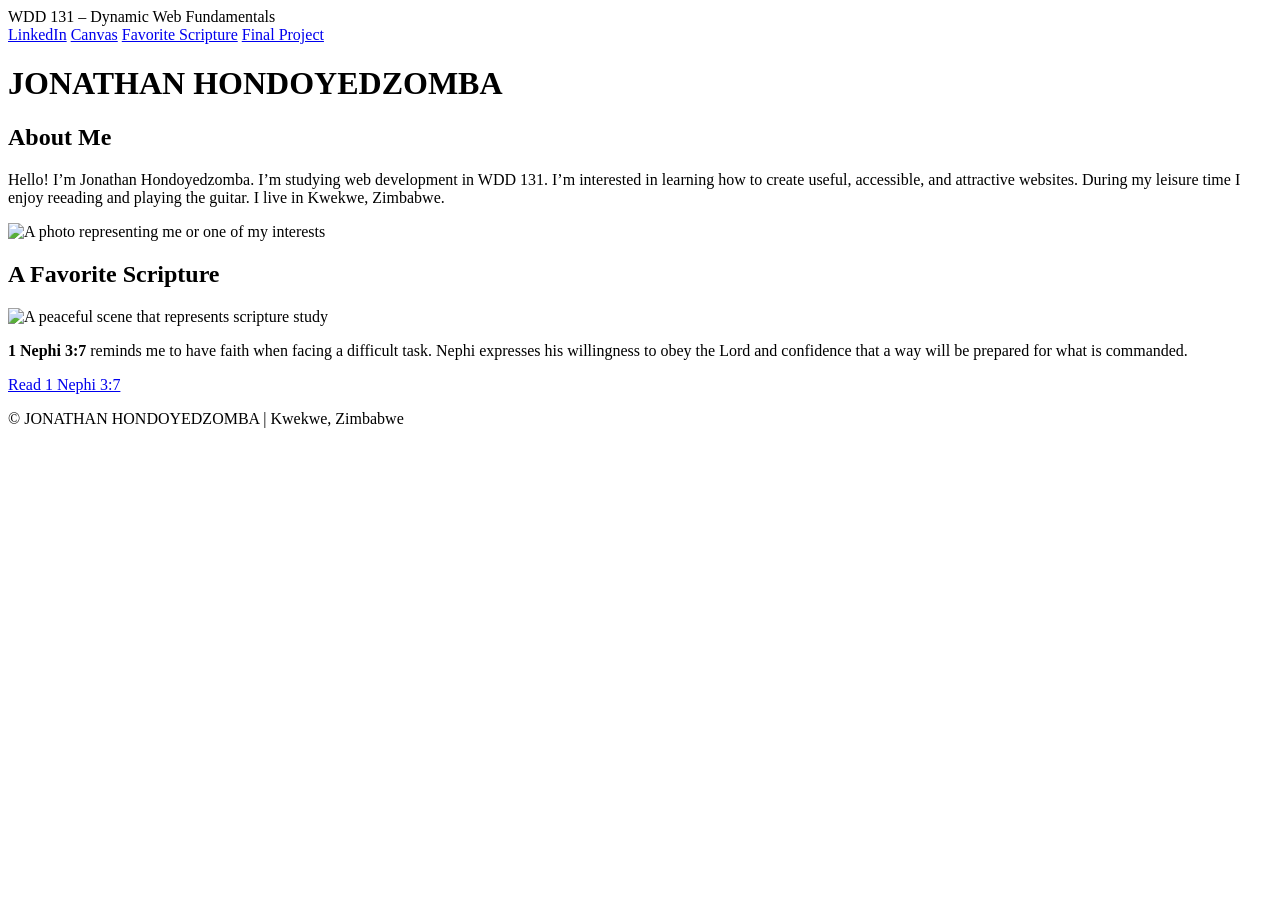
==== index.html @ 69eb9a75 "Add initial HTML structure for personal homepage" ====
<!DOCTYPE html>
<html lang="en">

<head>
    <meta charset="UTF-8">
    <meta name="viewport" content="width=device-width, initial-scale=1.0">
    <meta name="description"
        content="WDD 131 – Dynamic Web Fundamentals home page for YOUR FULL NAME, featuring an introduction, web development studies, and a favorite scripture.">
    <meta name="author" content="JONATHAN HONDOYEDZOMBA">
    <title>WDD 131 – Dynamic Web Fundamentals – JONATHAN HONDOYEDZOMBA</title>

    <link rel="preconnect" href="https://fonts.googleapis.com">
    <link rel="preconnect" href="https://fonts.gstatic.com" crossorigin>
    <link
        href="https://fonts.googleapis.com/css2?family=DM+Sans:wght@400;500;700&family=Merriweather:wght@700&display=swap"
        rel="stylesheet">
    <link rel="stylesheet" href="styles/base.css">
    <script src="scripts/getdates.js" defer></script>
</head>

<body>
    <header class="site-header">
        <span id="course-title">WDD 131 – Dynamic Web Fundamentals</span>

        <nav aria-label="Main navigation">
            <a href="https://www.linkedin.com/" target="_blank" rel="noopener noreferrer">LinkedIn</a>
            <a href="https://byupw.instructure.com/">Canvas</a>
            <a href="https://www.churchofjesuschrist.org/study/scriptures/bofm/1-ne/3?lang=eng&id=p7#p7" target="_blank"
                rel="noopener noreferrer">Favorite Scripture</a>
            <a href="https://github.com/chikonamombe1234/wdd131/tree/main/project">Final Project</a>
        </nav>
    </header>

    <main>
        <h1>JONATHAN HONDOYEDZOMBA</h1>

        <div class="card-grid">
            <section class="card">
                <h2>About Me</h2>
                <div class="card-content">
                    <p>
                        Hello! I’m Jonathan Hondoyedzomba. I’m studying web development in WDD 131.
                        I’m interested in learning how to create useful, accessible, and
                        attractive websites. During my leisure time I enjoy reeading and playing the guitar. I live in Kwekwe, Zimbabwe.
                    </p>
                    <img src="images/jonahondo.jpg" alt="A photo representing me or one of my interests" width="600"
                        height="400">
                </div>
            </section>

            <section class="card">
                <h2>A Favorite Scripture</h2>
                <div class="card-content scripture-content">
                    <img src="images/conference.jpg" alt="A peaceful scene that represents scripture study"
                        width="600" height="400">
                    <p>
                        <strong>1 Nephi 3:7</strong> reminds me to have faith when facing a
                        difficult task. Nephi expresses his willingness to obey the Lord and
                        confidence that a way will be prepared for what is commanded.
                    </p>
                    <a class="text-link"
                        href="https://www.churchofjesuschrist.org/study/scriptures/bofm/1-ne/3?lang=eng&id=p7#p7"
                        target="_blank" rel="noopener noreferrer">Read 1 Nephi 3:7</a>
                </div>
            </section>
        </div>
    </main>

    <footer class="site-footer">
        <p>
            © <span id="2026"></span> JONATHAN HONDOYEDZOMBA |
            Kwekwe, Zimbabwe
        </p>
        <p id="lastModified"></p>
    </footer>
</body>

</html>
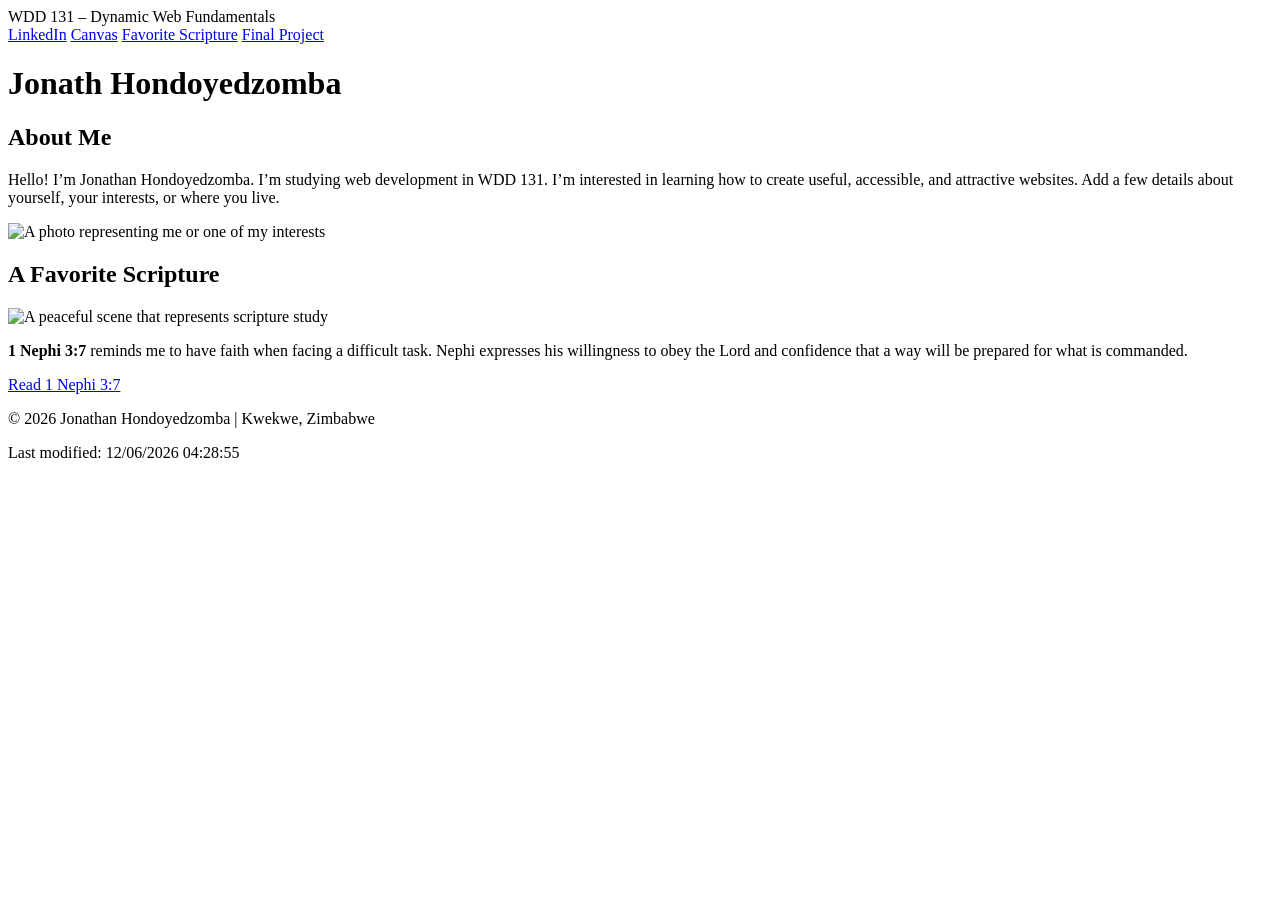
==== commit 33487cda: "Add initial HTML structure for personal webpage" ====
--- a/index.html
+++ b/index.html
@@ -6,8 +6,8 @@
     <meta name="viewport" content="width=device-width, initial-scale=1.0">
     <meta name="description"
         content="WDD 131 – Dynamic Web Fundamentals home page for YOUR FULL NAME, featuring an introduction, web development studies, and a favorite scripture.">
-    <meta name="author" content="JONATHAN HONDOYEDZOMBA">
-    <title>WDD 131 – Dynamic Web Fundamentals – JONATHAN HONDOYEDZOMBA</title>
+    <meta name="author" content="Jonath Hondoyedzomba">
+    <title>WDD 131 – Dynamic Web Fundamentals – YOUR FULL NAME</title>
 
     <link rel="preconnect" href="https://fonts.googleapis.com">
     <link rel="preconnect" href="https://fonts.gstatic.com" crossorigin>
@@ -32,7 +32,7 @@
     </header>
 
     <main>
-        <h1>JONATHAN HONDOYEDZOMBA</h1>
+        <h1>Jonath Hondoyedzomba</h1>
 
         <div class="card-grid">
             <section class="card">
@@ -41,7 +41,8 @@
                     <p>
                         Hello! I’m Jonathan Hondoyedzomba. I’m studying web development in WDD 131.
                         I’m interested in learning how to create useful, accessible, and
-                        attractive websites. During my leisure time I enjoy reeading and playing the guitar. I live in Kwekwe, Zimbabwe.
+                        attractive websites. Add a few details about yourself, your interests,
+                        or where you live.
                     </p>
                     <img src="images/jonahondo.jpg" alt="A photo representing me or one of my interests" width="600"
                         height="400">
@@ -68,7 +69,7 @@
 
     <footer class="site-footer">
         <p>
-            © <span id="2026"></span> JONATHAN HONDOYEDZOMBA |
+            © <span id="currentyear"></span> Jonathan Hondoyedzomba |
             Kwekwe, Zimbabwe
         </p>
         <p id="lastModified"></p>
